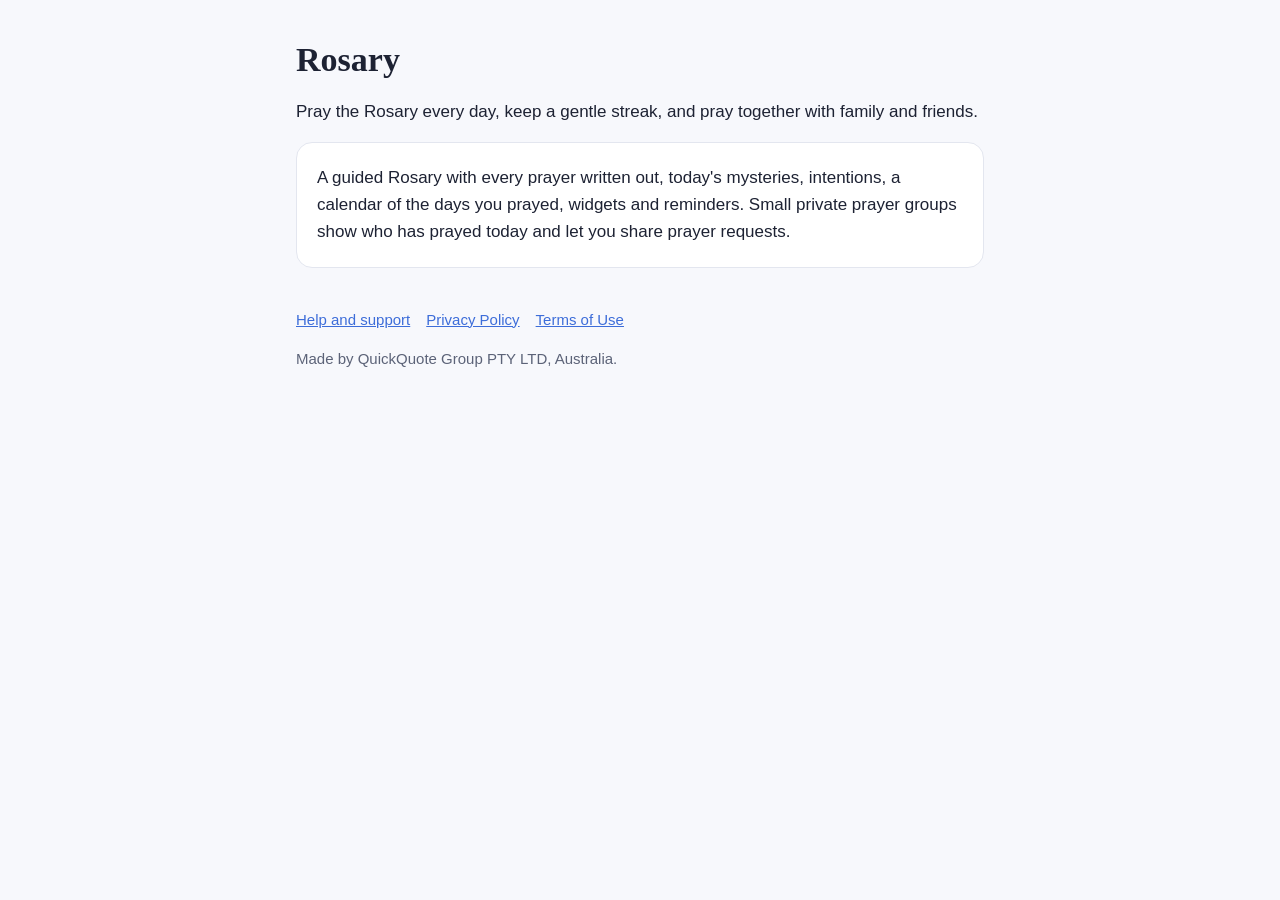
==== index.html @ 0404f62d "Rosary app website: privacy policy, terms of use and support Co-Authored-By: Claude Opus 5.5 <norepl" ====
<!doctype html>
<html lang="en">
<head>
<meta charset="utf-8">
<meta name="viewport" content="width=device-width, initial-scale=1">
<title>Rosary</title>
<link rel="stylesheet" href="style.css">
</head>
<body>
<main>
<h1>Rosary</h1>
<p>Pray the Rosary every day, keep a gentle streak, and pray together with family and friends.</p>
<section class="card">
<p>A guided Rosary with every prayer written out, today's mysteries, intentions, a calendar of the days you prayed, widgets and reminders. Small private prayer groups show who has prayed today and let you share prayer requests.</p>
</section>
<nav><a href="support">Help and support</a><a href="privacy">Privacy Policy</a><a href="terms">Terms of Use</a></nav>
<p class="muted">Made by QuickQuote Group PTY LTD, Australia.</p>
</main>
</body>
</html>
---- style.css ----
:root { --bg: #f7f8fc; --card: #ffffff; --text: #1d2233; --muted: #5c6378; --accent: #3d6dd9; --line: #e3e6ef; }
@media (prefers-color-scheme: dark) {
  :root { --bg: #10131c; --card: #181c28; --text: #e8ebf4; --muted: #a2a9bd; --accent: #7fa3f0; --line: #2a3042; }
}
* { box-sizing: border-box; }
body { margin: 0; background: var(--bg); color: var(--text); font: 17px/1.6 -apple-system, BlinkMacSystemFont, "Segoe UI", Roboto, sans-serif; }
main { max-width: 720px; margin: 0 auto; padding: 32px 16px 64px; }
header { margin-bottom: 24px; }
header a { color: var(--muted); text-decoration: none; font-size: 15px; }
h1 { font-family: "New York", Georgia, serif; font-size: 34px; line-height: 1.2; margin: 8px 0 4px; }
h2 { font-size: 20px; margin: 32px 0 8px; }
p, li { color: var(--text); }
.muted { color: var(--muted); font-size: 15px; }
a { color: var(--accent); }
section.card { background: var(--card); border: 1px solid var(--line); border-radius: 16px; padding: 4px 20px; margin: 16px 0; }
nav { display: flex; gap: 16px; flex-wrap: wrap; margin-top: 40px; font-size: 15px; }
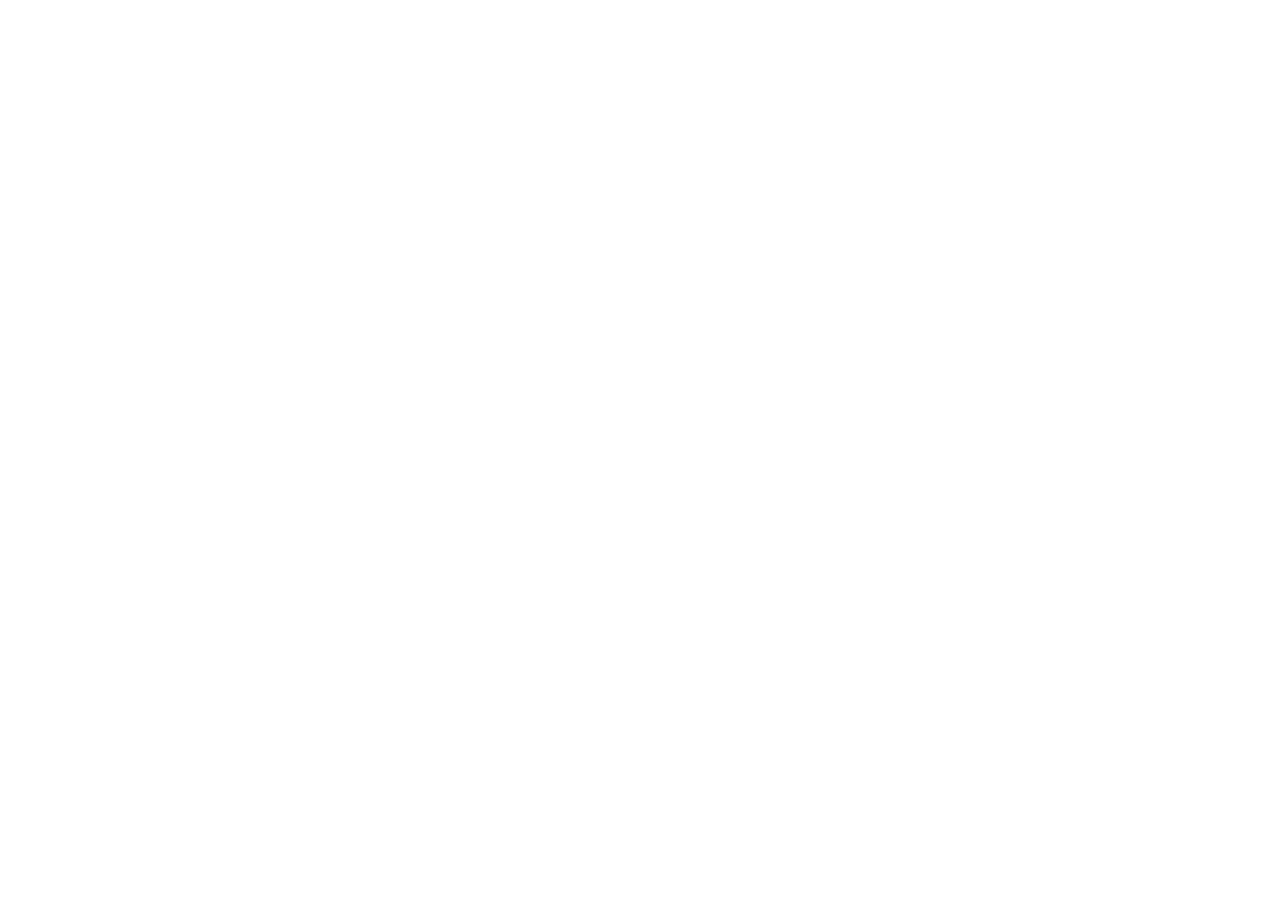
==== commit 101e1c23: "Move to quickquote-apps.web.app" ====
--- a/index.html
+++ b/index.html
@@ -1,20 +1 @@
-<!doctype html>
-<html lang="en">
-<head>
-<meta charset="utf-8">
-<meta name="viewport" content="width=device-width, initial-scale=1">
-<title>Rosary</title>
-<link rel="stylesheet" href="style.css">
-</head>
-<body>
-<main>
-<h1>Rosary</h1>
-<p>Pray the Rosary every day, keep a gentle streak, and pray together with family and friends.</p>
-<section class="card">
-<p>A guided Rosary with every prayer written out, today's mysteries, intentions, a calendar of the days you prayed, widgets and reminders. Small private prayer groups show who has prayed today and let you share prayer requests.</p>
-</section>
-<nav><a href="support">Help and support</a><a href="privacy">Privacy Policy</a><a href="terms">Terms of Use</a></nav>
-<p class="muted">Made by QuickQuote Group PTY LTD, Australia.</p>
-</main>
-</body>
-</html>
+<!doctype html><html lang="en"><head><meta charset="utf-8"><title>Moved</title><meta http-equiv="refresh" content="0; url=https://quickquote-apps.web.app/rosary/"><link rel="canonical" href="https://quickquote-apps.web.app/rosary/"><script>location.replace("https://quickquote-apps.web.app/rosary/")</script></head><body>This page has moved to <a href="https://quickquote-apps.web.app/rosary/">https://quickquote-apps.web.app/rosary/</a>.</body></html>
